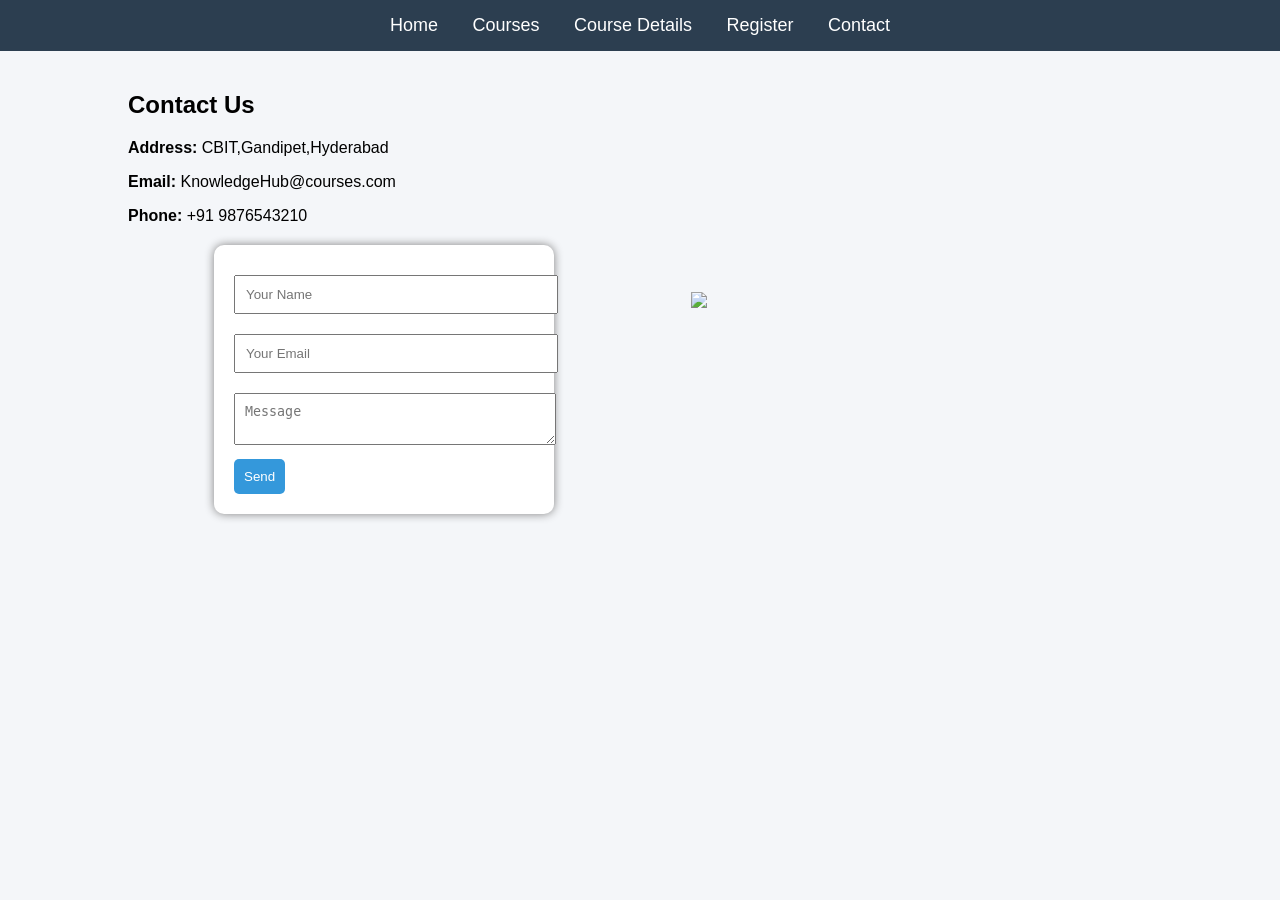
==== contact.html @ 4c9432d6 "Add files via upload" ====
<!DOCTYPE html>
<html>
<head>
<title>Contact</title>
<link rel="stylesheet" href="style.css">
</head>
<body>

<nav>
<a href="home.html">Home</a>
<a href="courses.html">Courses</a>
<a href="details.html">Course Details</a>
<a href="register.html">Register</a>
<a href="contact.html">Contact</a>
</nav>

<!-- FLEX CONTAINER -->
<div class="container" style="display:flex; justify-content:space-between; align-items:center;">

<!-- LEFT SIDE (FORM + INFO) -->
<div style="width:50%;">
<h2>Contact Us</h2>

<p><b>Address:</b> CBIT,Gandipet,Hyderabad</p>
<p><b>Email:</b> KnowledgeHub@courses.com</p>
<p><b>Phone:</b> +91 9876543210</p>

<form>
<input type="text" placeholder="Your Name">
<input type="email" placeholder="Your Email">
<textarea placeholder="Message"></textarea>
<button>Send</button>
</form>
</div>

<!-- RIGHT SIDE (IMAGE) -->
<div style="width:45%;">
<img src="C:\Users\bhuky\OneDrive\Desktop\contact.png" width="100%">
</div>

</div>

</body>
</html>
---- style.css ----
body {
    margin: 0;
    font-family: Arial, sans-serif;
    background: #f4f6f9;
}

nav {
    background: #2c3e50;
    padding: 15px;
    text-align: center;
}

nav a {
    color: white;
    margin: 15px;
    text-decoration: none;
    font-size: 18px;
}

nav a:hover {
    color: #f39c12;
}

.hero {
    background: linear-gradient(to right, #3498db, #6dd5fa);
    color: white;
    text-align: center;
    padding: 60px;
}

.container {
    width: 80%;
    margin: auto;
    padding: 20px;
}

.course-container {
    display: flex;
    flex-wrap: wrap;
    justify-content: center;
}
.card img {
    width: 100%;
    height: 150px;
    object-fit: cover;
    border-radius: 10px;
}

.card {
    background: white;
    width: 250px;
    margin: 15px;
    padding: 15px;
    border-radius: 10px;
    box-shadow: 0 0 10px gray;
    text-align: center;
    transition: 0.3s;
}




.card:hover {
    transform: scale(1.05);
}

.details-box {
    background: white;
    padding: 30px;
    width: 60%;
    margin: auto;
    border-radius: 10px;
    box-shadow: 0 0 10px gray;
}

button {
    background: #3498db;
    color: white;
    padding: 10px;
    border: none;
    border-radius: 5px;
}

button:hover {
    background: #2980b9;
}

form {
    background: white;
    padding: 20px;
    width: 300px;
    margin: 20px auto;
    border-radius: 10px;
    box-shadow: 0 0 10px gray;
}

input, textarea {
    width: 100%;
    padding: 10px;
    margin: 10px 0;
}
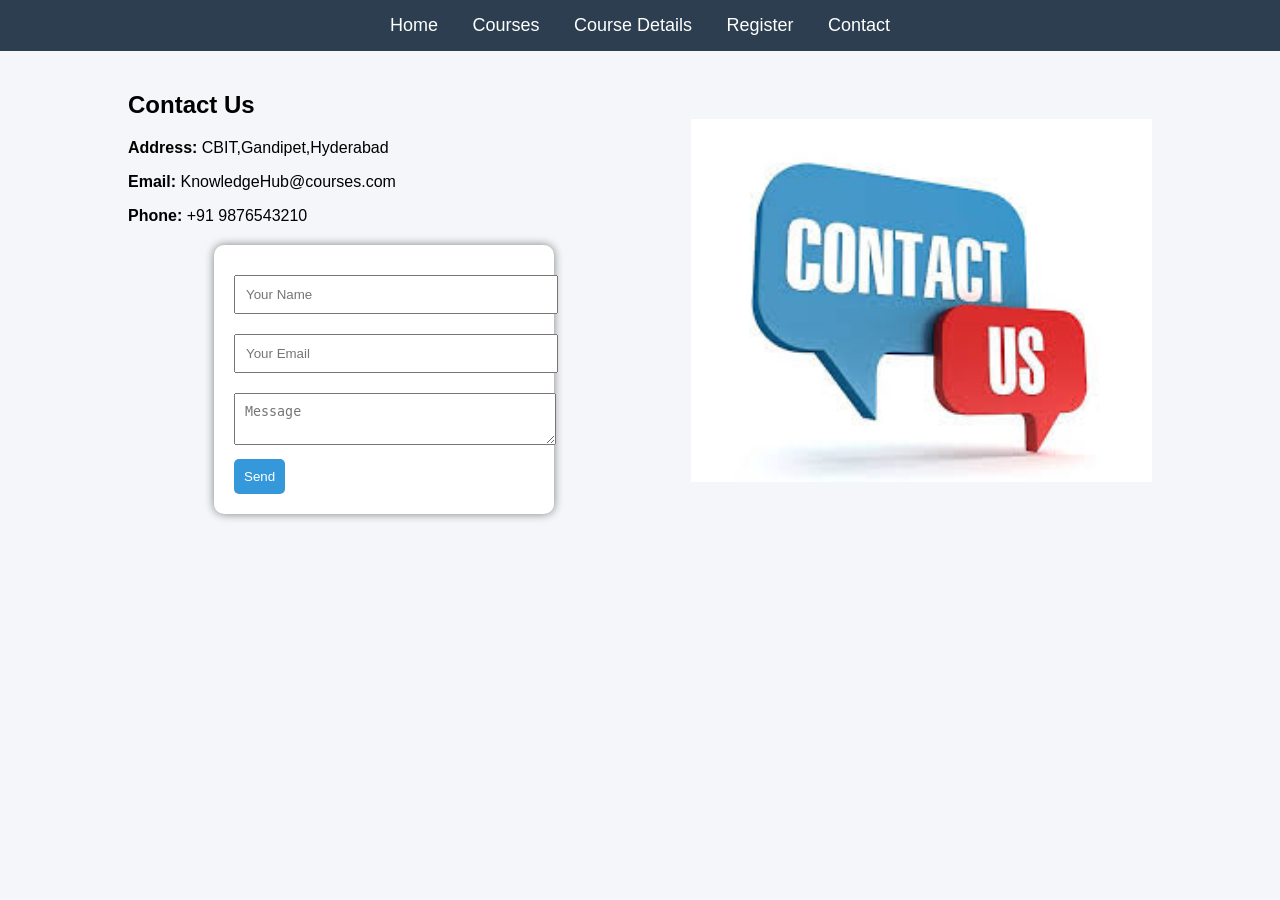
==== commit d4dbc708: "Update contact.html" ====
--- a/contact.html
+++ b/contact.html
@@ -7,17 +7,15 @@
 <body>
 
 <nav>
-<a href="home.html">Home</a>
+<a href="index.html">Home</a>
 <a href="courses.html">Courses</a>
 <a href="details.html">Course Details</a>
 <a href="register.html">Register</a>
 <a href="contact.html">Contact</a>
 </nav>
 
-<!-- FLEX CONTAINER -->
 <div class="container" style="display:flex; justify-content:space-between; align-items:center;">
 
-<!-- LEFT SIDE (FORM + INFO) -->
 <div style="width:50%;">
 <h2>Contact Us</h2>
 
@@ -35,10 +33,10 @@
 
 <!-- RIGHT SIDE (IMAGE) -->
 <div style="width:45%;">
-<img src="C:\Users\bhuky\OneDrive\Desktop\contact.png" width="100%">
+<img src="contact.png" width="100%">
 </div>
 
 </div>
 
 </body>
-</html>+</html>
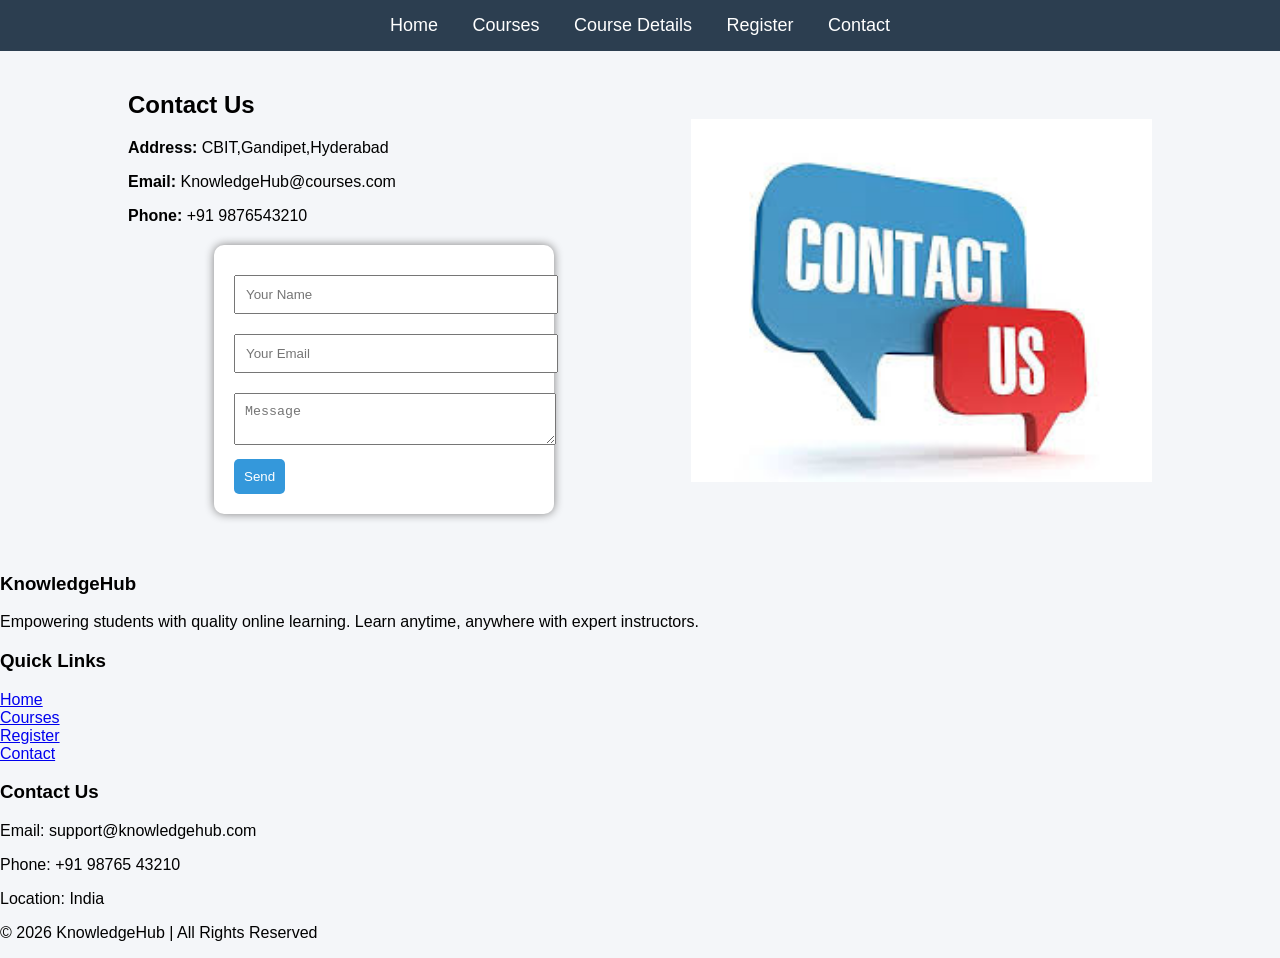
==== commit 684f1865: "Add footer to contact.html with additional info Added footer section with contact information and qu" ====
--- a/contact.html
+++ b/contact.html
@@ -30,13 +30,38 @@
 <button>Send</button>
 </form>
 </div>
-
-<!-- RIGHT SIDE (IMAGE) -->
+  
 <div style="width:45%;">
 <img src="contact.png" width="100%">
 </div>
 
 </div>
+  <footer class="footer">
 
+<div class="footer-container">
+
+<div class="footer-section">
+<h3>KnowledgeHub</h3>
+<p>Empowering students with quality online learning. Learn anytime, anywhere with expert instructors.</p>
+</div>
+
+<div class="footer-section">
+<h3>Quick Links</h3>
+<a href="index.html">Home</a><br>
+<a href="courses.html">Courses</a><br>
+<a href="register.html">Register</a><br>
+<a href="contact.html">Contact</a>
+</div>
+<div class="footer-section">
+<h3>Contact Us</h3>
+<p>Email: support@knowledgehub.com</p>
+<p>Phone: +91 98765 43210</p>
+<p>Location: India</p>
+</div>
+</div>
+<div class="footer-bottom">
+<p>© 2026 KnowledgeHub | All Rights Reserved</p>
+</div>
+</footer>
 </body>
 </html>
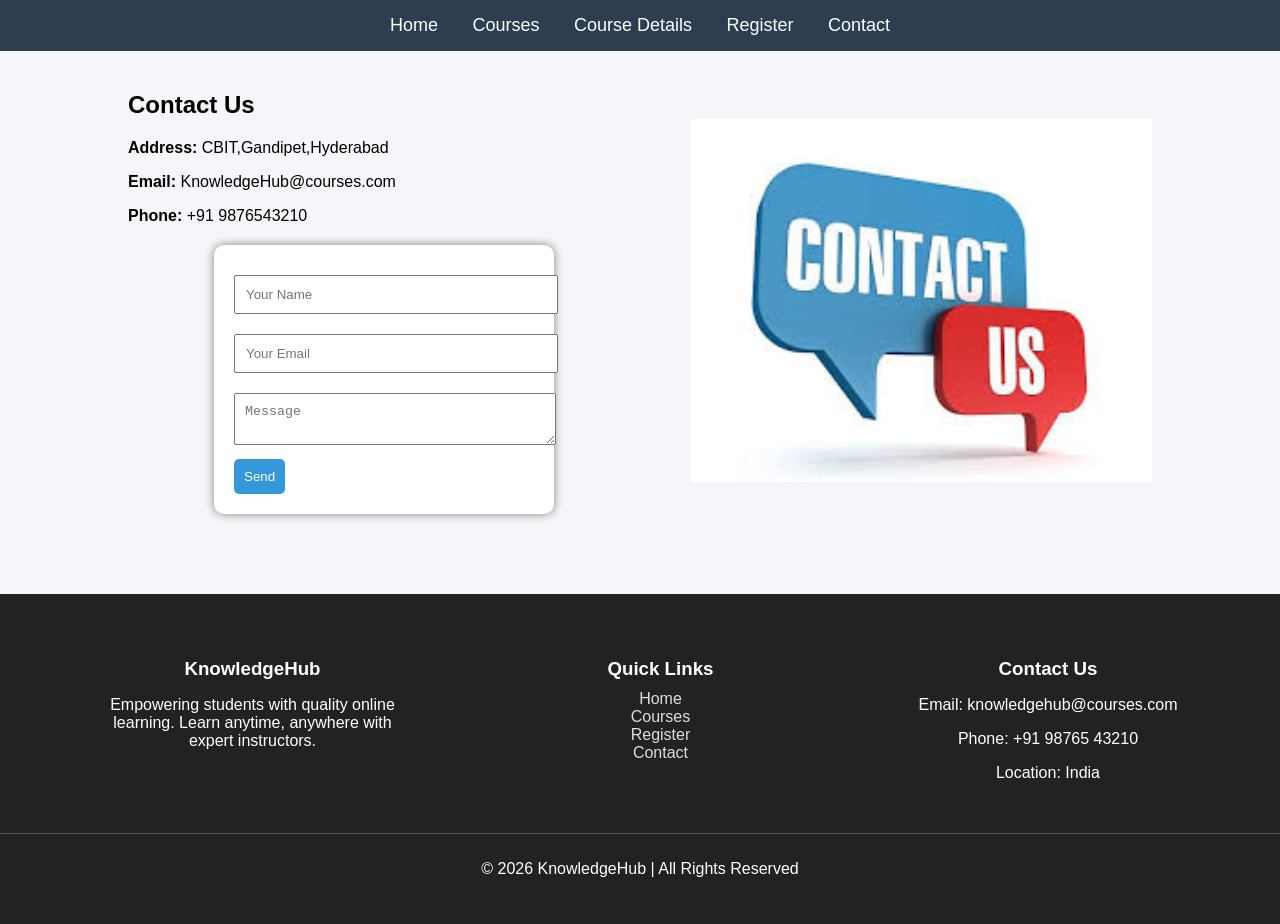
==== commit ba3f8318: "Fix HTML encoding issues in contact.html" ====
--- a/contact.html
+++ b/contact.html
@@ -54,7 +54,7 @@
 </div>
 <div class="footer-section">
 <h3>Contact Us</h3>
-<p>Email: support@knowledgehub.com</p>
+<p>Email: knowledgehub@courses.com</p>
 <p>Phone: +91 98765 43210</p>
 <p>Location: India</p>
 </div>
--- a/style.css
+++ b/style.css
@@ -3,37 +3,31 @@
     font-family: Arial, sans-serif;
     background: #f4f6f9;
 }
-
 nav {
     background: #2c3e50;
     padding: 15px;
     text-align: center;
 }
-
 nav a {
     color: white;
     margin: 15px;
     text-decoration: none;
     font-size: 18px;
 }
-
 nav a:hover {
     color: #f39c12;
 }
-
 .hero {
     background: linear-gradient(to right, #3498db, #6dd5fa);
     color: white;
     text-align: center;
     padding: 60px;
 }
-
 .container {
     width: 80%;
     margin: auto;
     padding: 20px;
 }
-
 .course-container {
     display: flex;
     flex-wrap: wrap;
@@ -45,7 +39,6 @@
     object-fit: cover;
     border-radius: 10px;
 }
-
 .card {
     background: white;
     width: 250px;
@@ -56,14 +49,9 @@
     text-align: center;
     transition: 0.3s;
 }
-
-
-
-
 .card:hover {
     transform: scale(1.05);
 }
-
 .details-box {
     background: white;
     padding: 30px;
@@ -72,7 +60,6 @@
     border-radius: 10px;
     box-shadow: 0 0 10px gray;
 }
-
 button {
     background: #3498db;
     color: white;
@@ -98,4 +85,38 @@
     width: 100%;
     padding: 10px;
     margin: 10px 0;
-}+}
+.footer {
+    background-color: #222;
+    color: white;
+    padding: 30px 0;
+    margin-top: 40px;
+}
+
+.footer-container {
+    display: flex;
+    justify-content: space-around;
+    flex-wrap: wrap;
+    text-align: center;
+}
+.footer-section {
+    margin: 15px;
+    max-width: 300px;
+}
+.footer-section h3 {
+    margin-bottom: 10px;
+}
+
+.footer-section a {
+    color: #ddd;
+    text-decoration: none;
+}
+.footer-section a:hover {
+    color: #fff;
+}
+.footer-bottom {
+    text-align: center;
+    margin-top: 20px;
+    border-top: 1px solid #555;
+    padding-top: 10px;
+}
